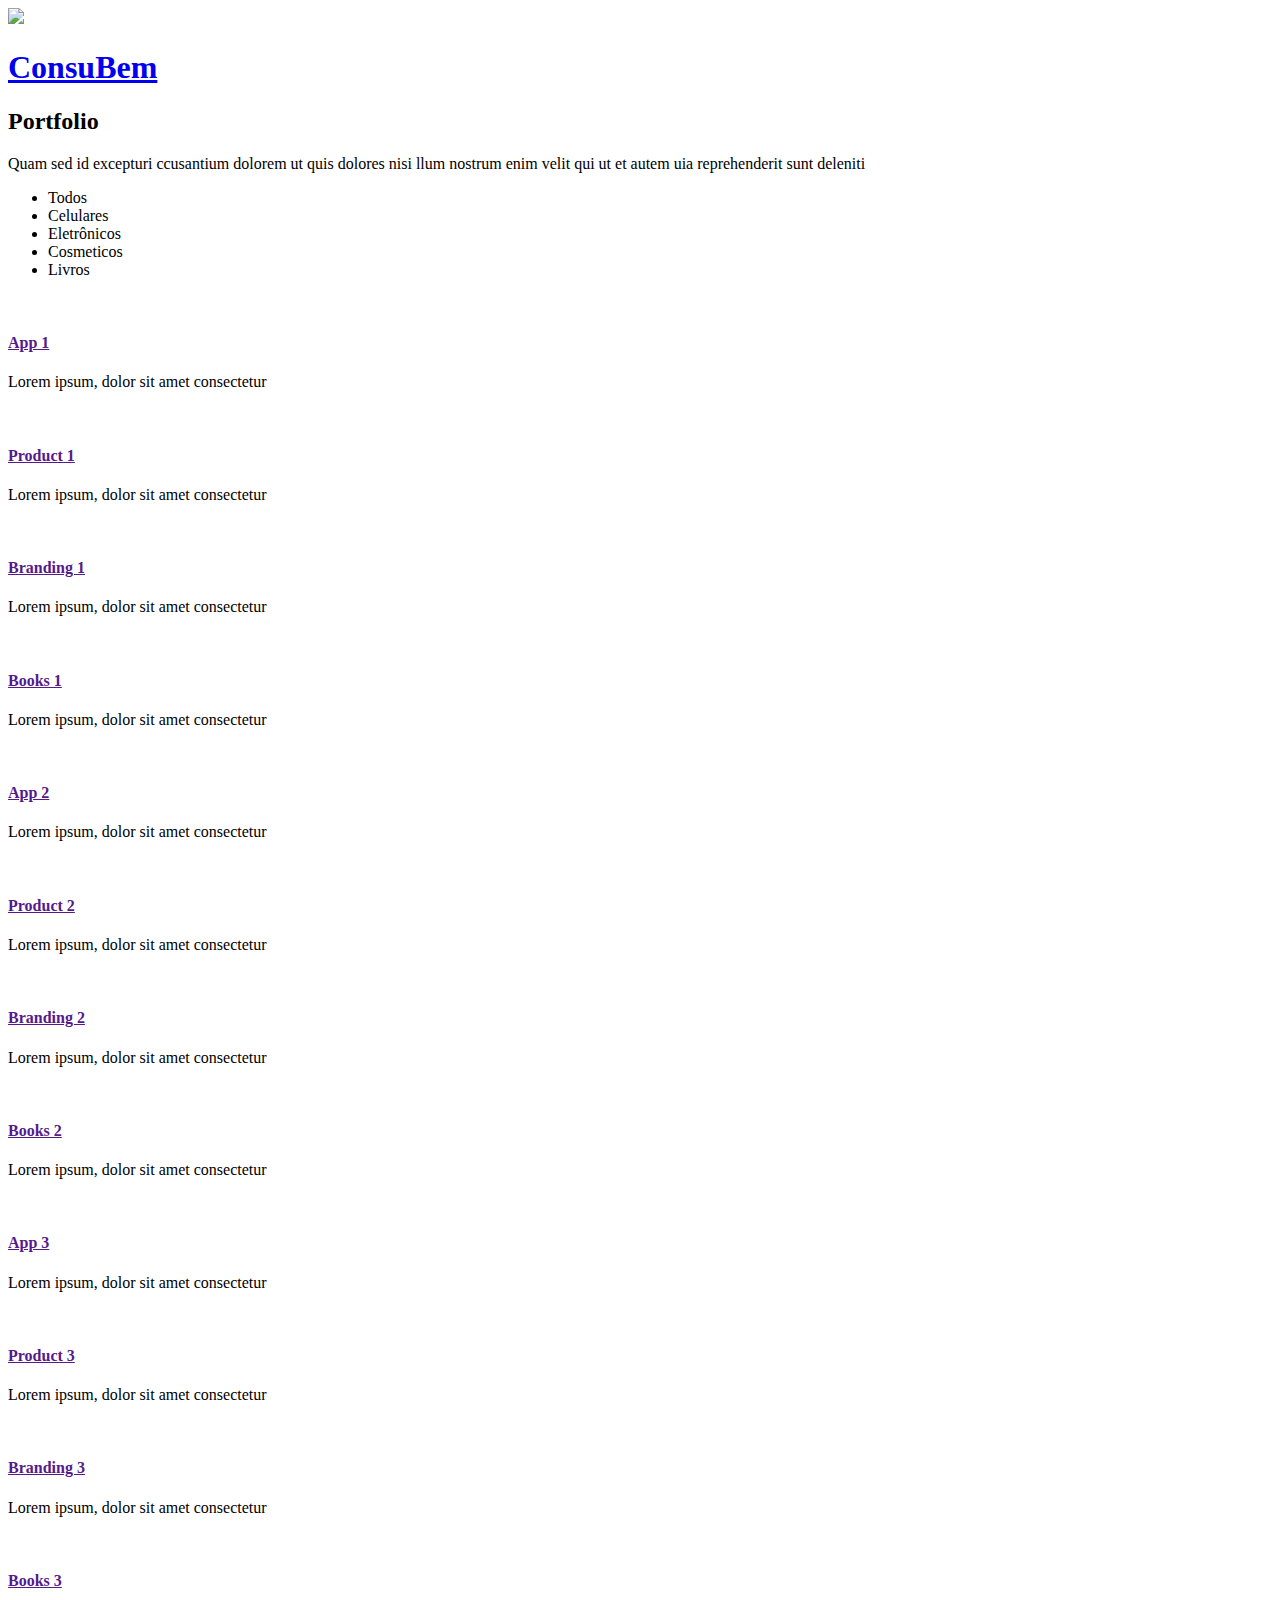
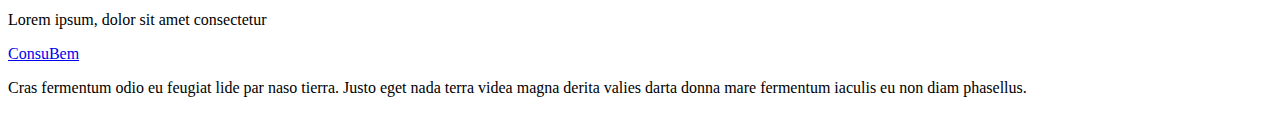
==== telas/index.html @ 3fd8dacb "ajuste do index e tela de cadastro" ====
<!DOCTYPE html>
<html lang="pt-br">

<head>
  <meta charset="utf-8">
  <meta content="width=device-width, initial-scale=1.0" name="viewport">

  <title>ConsuBem</title>
  <link href="assets/img/logo.svg" rel="icon">
  <link href="assets/img/apple-touch-icon.png" rel="apple-touch-icon">
  <link rel="preconnect" href="https://fonts.googleapis.com">
  <link rel="preconnect" href="https://fonts.gstatic.com" crossorigin>
  <link href="https://fonts.googleapis.com/css2?family=Open+Sans:ital,wght@0,300;0,400;0,500;0,600;0,700;1,300;1,400;1,600;1,700&family=Montserrat:ital,wght@0,300;0,400;0,500;0,600;0,700;1,300;1,400;1,500;1,600;1,700&family=Raleway:ital,wght@0,300;0,400;0,500;0,600;0,700;1,300;1,400;1,500;1,600;1,700&display=swap"rel="stylesheet">
  <link href="assets/vendor/bootstrap/css/bootstrap.min.css" rel="stylesheet">
  <link href="assets/vendor/bootstrap-icons/bootstrap-icons.css" rel="stylesheet">
  <link href="assets/vendor/aos/aos.css" rel="stylesheet">
  <link href="assets/vendor/glightbox/css/glightbox.min.css" rel="stylesheet">
  <link href="assets/vendor/swiper/swiper-bundle.min.css" rel="stylesheet">
  <link href="assets/css/main.css" rel="stylesheet">
</head>
<body>
  <header id="header" class="header d-flex align-items-center ">
    <div class="container-fluid container-xl d-flex align-items-center justify-content-between ">
      <a href="index.html" class="logo d-flex align-items-center">
        <img src="assets/img/logo1.svg">
        <h1>ConsuBem</h1>
      </a>
    </div>
  </header>
    <section id="portfolio" class="portfolio sections-bg-verde">
      <div class="container" data-aos="fade-up">
        <div class="section-header">
          <h2>Portfolio</h2>
          <p>Quam sed id excepturi ccusantium dolorem ut quis dolores nisi llum nostrum enim velit qui ut et autem uia
            reprehenderit sunt deleniti</p>
        </div>
        <div class="portfolio-isotope" data-portfolio-filter="*" data-portfolio-layout="masonry"
          data-portfolio-sort="original-order" data-aos="fade-up" data-aos-delay="100">
          <div>
            <ul class="portfolio-flters">
              <li data-filter="*" class="filter-active">Todos</li>
              <li data-filter=".filter-app">Celulares</li>
              <li data-filter=".filter-product">Eletrônicos</li>
              <li data-filter=".filter-branding">Cosmeticos</li>
              <li data-filter=".filter-books">Livros</li>
            </ul>
          </div>
          <div class="row gy-4 portfolio-container">
            <div class="col-xl-4 col-md-6 portfolio-item filter-app">
              <div class="portfolio-wrap">
                <a href="assets/img/portfolio/app-1.jpg" data-gallery="portfolio-gallery-app" class="glightbox"><img
                    src="assets/img/portfolio/app-1.jpg" class="img-fluid" alt=""></a>
                <div class="portfolio-info">
                  <h4><a href="" title="More Details">App 1</a></h4>
                  <p>Lorem ipsum, dolor sit amet consectetur</p>
                </div>
              </div>
            </div>
            <div class="col-xl-4 col-md-6 portfolio-item filter-product">
              <div class="portfolio-wrap">
                <a href="assets/img/portfolio/product-1.jpg" data-gallery="portfolio-gallery-app" class="glightbox"><img
                    src="assets/img/portfolio/product-1.jpg" class="img-fluid" alt=""></a>
                <div class="portfolio-info">
                  <h4><a href="" title="More Details">Product 1</a></h4>
                  <p>Lorem ipsum, dolor sit amet consectetur</p>
                </div>
              </div>
            </div>
            <div class="col-xl-4 col-md-6 portfolio-item filter-branding">
              <div class="portfolio-wrap">
                <a href="assets/img/portfolio/branding-1.jpg" data-gallery="portfolio-gallery-app"
                  class="glightbox"><img src="assets/img/portfolio/branding-1.jpg" class="img-fluid" alt=""></a>
                <div class="portfolio-info">
                  <h4><a href="" title="More Details">Branding 1</a></h4>
                  <p>Lorem ipsum, dolor sit amet consectetur</p>
                </div>
              </div>
            </div>
            <div class="col-xl-4 col-md-6 portfolio-item filter-books">
              <div class="portfolio-wrap">
                <a href="assets/img/portfolio/books-1.jpg" data-gallery="portfolio-gallery-app" class="glightbox"><img
                    src="assets/img/portfolio/books-1.jpg" class="img-fluid" alt=""></a>
                <div class="portfolio-info">
                  <h4><a href="" title="More Details">Books 1</a></h4>
                  <p>Lorem ipsum, dolor sit amet consectetur</p>
                </div>
              </div>
            </div>
            <div class="col-xl-4 col-md-6 portfolio-item filter-app">
              <div class="portfolio-wrap">
                <a href="assets/img/portfolio/app-2.jpg" data-gallery="portfolio-gallery-app" class="glightbox"><img
                    src="assets/img/portfolio/app-2.jpg" class="img-fluid" alt=""></a>
                <div class="portfolio-info">
                  <h4><a href="" title="More Details">App 2</a></h4>
                  <p>Lorem ipsum, dolor sit amet consectetur</p>
                </div>
              </div>
            </div>
            <div class="col-xl-4 col-md-6 portfolio-item filter-product">
              <div class="portfolio-wrap">
                <a href="assets/img/portfolio/product-2.jpg" data-gallery="portfolio-gallery-app" class="glightbox"><img
                    src="assets/img/portfolio/product-2.jpg" class="img-fluid" alt=""></a>
                <div class="portfolio-info">
                  <h4><a href="" title="More Details">Product 2</a></h4>
                  <p>Lorem ipsum, dolor sit amet consectetur</p>
                </div>
              </div>
            </div>
            <div class="col-xl-4 col-md-6 portfolio-item filter-branding">
              <div class="portfolio-wrap">
                <a href="assets/img/portfolio/branding-2.jpg" data-gallery="portfolio-gallery-app"
                  class="glightbox"><img src="assets/img/portfolio/branding-2.jpg" class="img-fluid" alt=""></a>
                <div class="portfolio-info">
                  <h4><a href="" title="More Details">Branding 2</a></h4>
                  <p>Lorem ipsum, dolor sit amet consectetur</p>
                </div>
              </div>
            </div>
            <div class="col-xl-4 col-md-6 portfolio-item filter-books">
              <div class="portfolio-wrap">
                <a href="assets/img/portfolio/books-2.jpg" data-gallery="portfolio-gallery-app" class="glightbox"><img
                    src="assets/img/portfolio/books-2.jpg" class="img-fluid" alt=""></a>
                <div class="portfolio-info">
                  <h4><a href="" title="More Details">Books 2</a></h4>
                  <p>Lorem ipsum, dolor sit amet consectetur</p>
                </div>
              </div>
            </div>
            <div class="col-xl-4 col-md-6 portfolio-item filter-app">
              <div class="portfolio-wrap">
                <a href="assets/img/portfolio/app-3.jpg" data-gallery="portfolio-gallery-app" class="glightbox"><img
                    src="assets/img/portfolio/app-3.jpg" class="img-fluid" alt=""></a>
                <div class="portfolio-info">
                  <h4><a href="" title="More Details">App 3</a></h4>
                  <p>Lorem ipsum, dolor sit amet consectetur</p>
                </div>
              </div>
            </div>
            <div class="col-xl-4 col-md-6 portfolio-item filter-product">
              <div class="portfolio-wrap">
                <a href="assets/img/portfolio/product-3.jpg" data-gallery="portfolio-gallery-app" class="glightbox"><img
                    src="assets/img/portfolio/product-3.jpg" class="img-fluid" alt=""></a>
                <div class="portfolio-info">
                  <h4><a href="" title="More Details">Product 3</a></h4>
                  <p>Lorem ipsum, dolor sit amet consectetur</p>
                </div>
              </div>
            </div>
            <div class="col-xl-4 col-md-6 portfolio-item filter-branding">
              <div class="portfolio-wrap">
                <a href="assets/img/portfolio/branding-3.jpg" data-gallery="portfolio-gallery-app"
                  class="glightbox"><img src="assets/img/portfolio/branding-3.jpg" class="img-fluid" alt=""></a>
                <div class="portfolio-info">
                  <h4><a href="" title="More Details">Branding 3</a></h4>
                  <p>Lorem ipsum, dolor sit amet consectetur</p>
                </div>
              </div>
            </div>
            <div class="col-xl-4 col-md-6 portfolio-item filter-books">
              <div class="portfolio-wrap">
                <a href="assets/img/portfolio/books-3.jpg" data-gallery="portfolio-gallery-app" class="glightbox"><img
                    src="assets/img/portfolio/books-3.jpg" class="img-fluid" alt=""></a>
                <div class="portfolio-info">
                  <h4><a href="" title="More Details">Books 3</a></h4>
                  <p>Lorem ipsum, dolor sit amet consectetur</p>
                </div>
              </div>
            </div>
          </div>
        </div>
      </div>
    </section>
  
  <footer id="footer" class="footer">
    <div class="container">
      <div class="row gy-4">
        <div class="col-lg-5 col-md-12 footer-info">
          <a href="index.html" class="logo d-flex align-items-center">
            <span>ConsuBem</span>
          </a>
          <p>Cras fermentum odio eu feugiat lide par naso tierra. Justo eget nada terra videa magna derita valies darta
            donna mare fermentum iaculis eu non diam phasellus.</p>
          
  </footer>
  

  <a href="#" class="scroll-top d-flex align-items-center justify-content-center"><i
      class="bi bi-arrow-up-short"></i></a>

  <div id="preloader"></div>

  <script src="assets/vendor/bootstrap/js/bootstrap.bundle.min.js"></script>
  <script src="assets/vendor/aos/aos.js"></script>
  <script src="assets/vendor/glightbox/js/glightbox.min.js"></script>
  <script src="assets/vendor/purecounter/purecounter_vanilla.js"></script>
  <script src="assets/vendor/swiper/swiper-bundle.min.js"></script>
  <script src="assets/vendor/isotope-layout/isotope.pkgd.min.js"></script>
  <script src="assets/vendor/php-email-form/validate.js"></script>
  <script src="assets/js/main.js"></script>

</body>

</html>
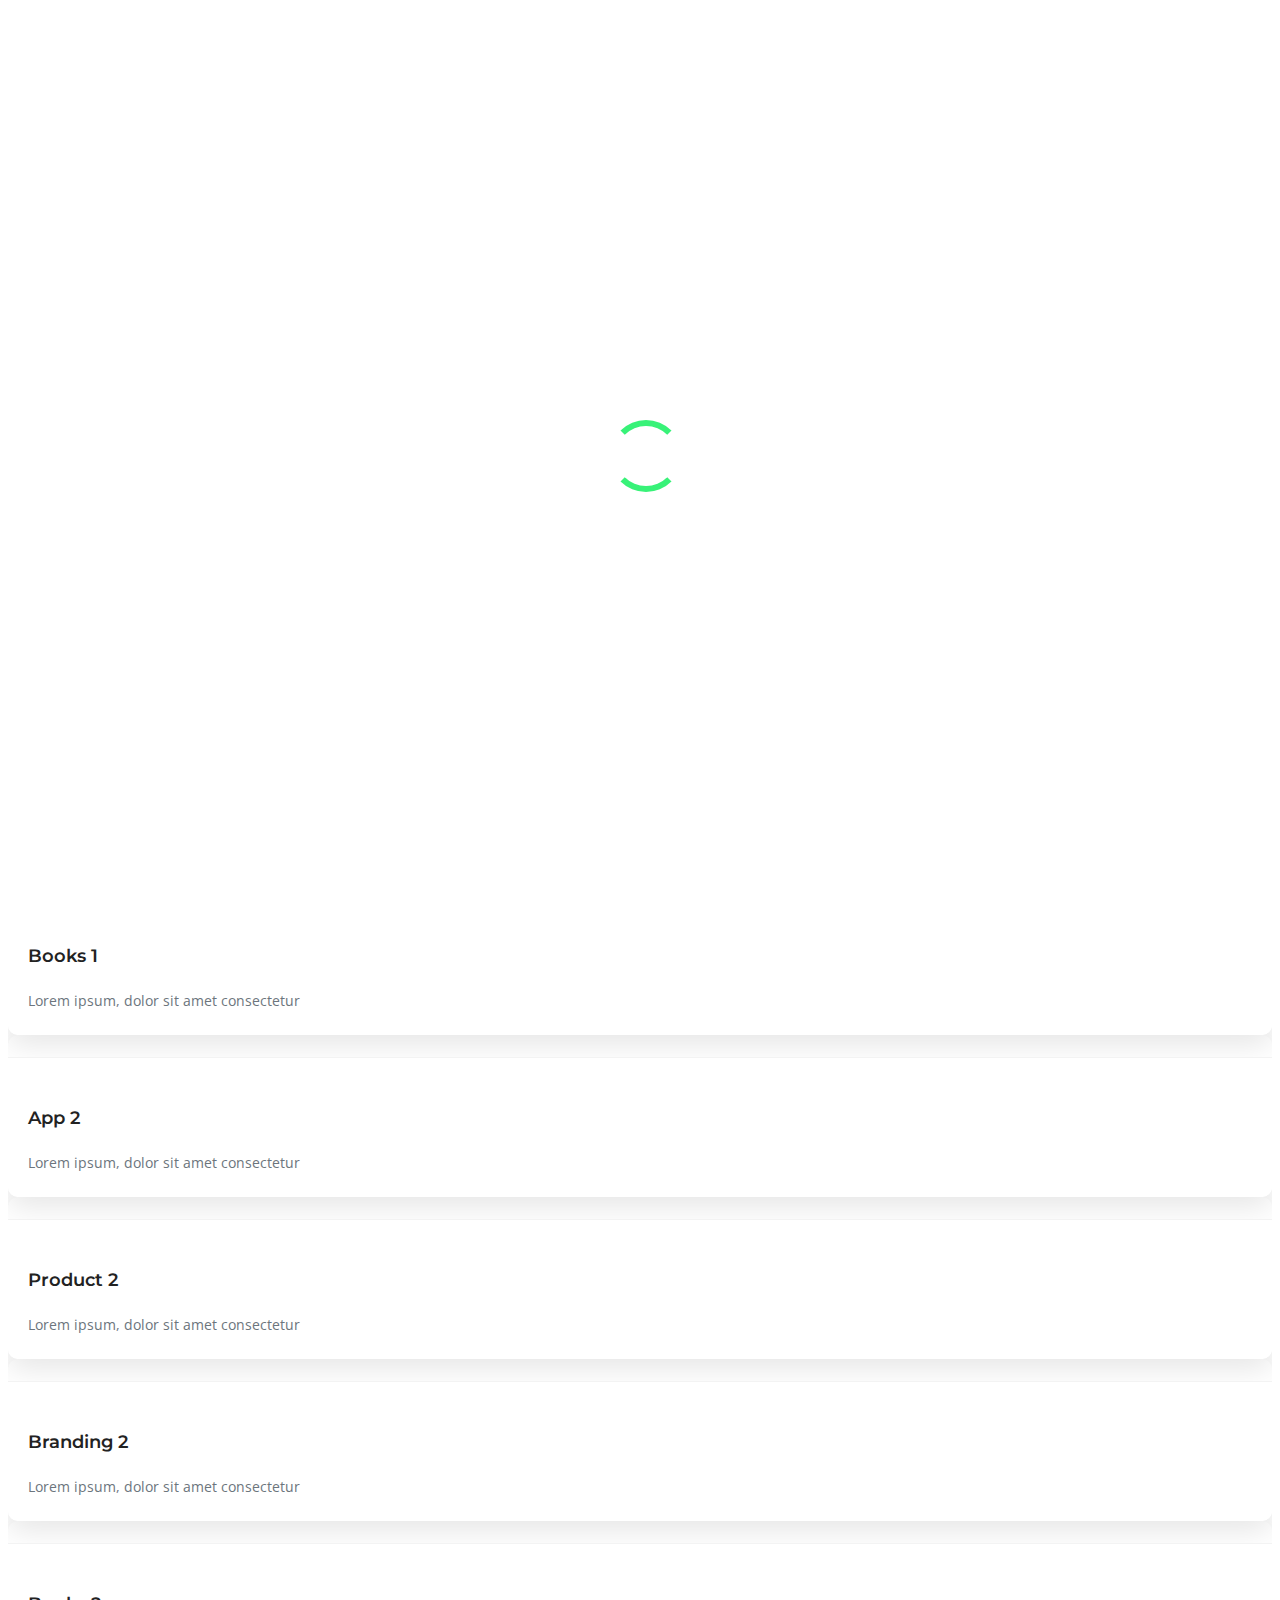
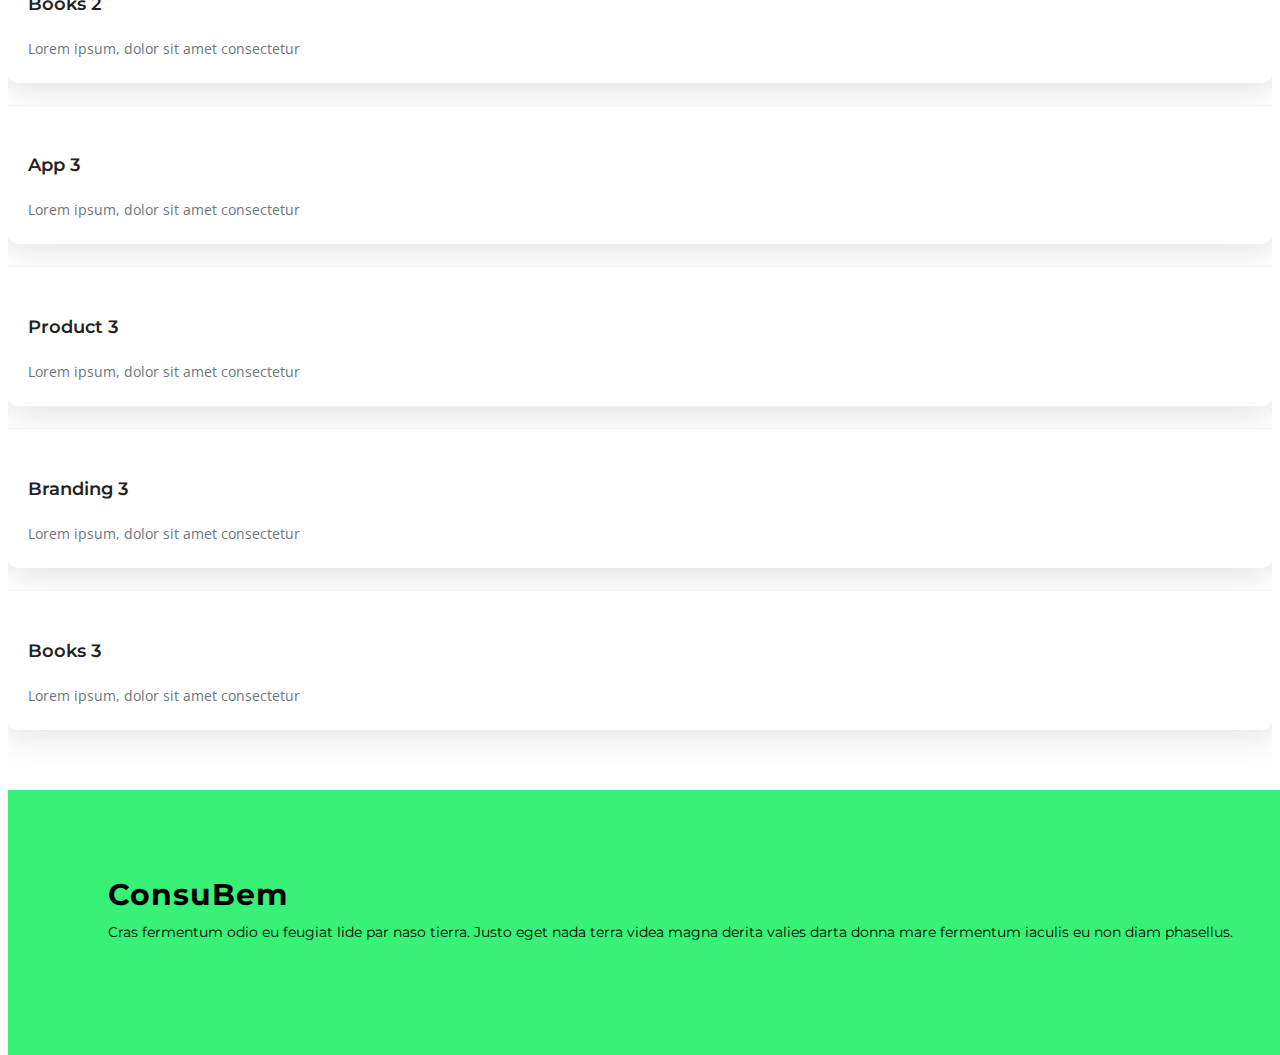
==== commit 80f84d43: "tela de login e ajustes nas outras telas" ====
--- a/telas/index.html
+++ b/telas/index.html
@@ -171,17 +171,17 @@
       </div>
     </section>
   
-  <footer id="footer" class="footer">
-    <div class="container">
-      <div class="row gy-4">
-        <div class="col-lg-5 col-md-12 footer-info">
-          <a href="index.html" class="logo d-flex align-items-center">
-            <span>ConsuBem</span>
-          </a>
-          <p>Cras fermentum odio eu feugiat lide par naso tierra. Justo eget nada terra videa magna derita valies darta
-            donna mare fermentum iaculis eu non diam phasellus.</p>
-          
-  </footer>
+    <footer id="footer" class="footer">
+      <div class="container">
+        <div class="row gy-4">
+          <div class="col-lg-5 col-md-12 footer-info">
+            <a href="index.html" class="logo d-flex align-items-center">
+              <span>ConsuBem</span>
+            </a>
+            <p>Cras fermentum odio eu feugiat lide par naso tierra. Justo eget nada terra videa magna derita valies darta
+              donna mare fermentum iaculis eu non diam phasellus.</p>
+            
+    </footer>
   
 
   <a href="#" class="scroll-top d-flex align-items-center justify-content-center"><i
--- a/telas/assets/css/main.css
+++ b/telas/assets/css/main.css
@@ -0,0 +1,675 @@
+/**
+* Template Name: Impact
+* Updated: Sep 18 2023 with Bootstrap v5.3.2
+* Template URL: https://bootstrapmade.com/impact-bootstrap-business-website-template/
+* Author: BootstrapMade.com
+* License: https://bootstrapmade.com/license/
+*/
+
+/*--------------------------------------------------------------
+# Set main reusable colors and fonts using CSS variables
+# Learn more about CSS variables at https://developer.mozilla.org/en-US/docs/Web/CSS/Using_CSS_custom_properties
+--------------------------------------------------------------*/
+.bg-verde{
+  background-color:#38F278;
+}
+.bg-verde_escuro{
+  background-color:#2BC943
+}
+
+/* Fonts */
+:root {
+  --font-default: "Open Sans", system-ui, -apple-system, "Segoe UI", Roboto, "Helvetica Neue", Arial, "Noto Sans", "Liberation Sans", sans-serif, "Apple Color Emoji", "Segoe UI Emoji", "Segoe UI Symbol", "Noto Color Emoji";
+  --font-primary: "Montserrat", sans-serif;
+  --font-secondary: "Poppins", sans-serif;
+}
+
+/* Colors */
+:root {
+  --color-default: #222222;
+  --color-primary: #38F278;
+  --color-secondary: #1d822c;
+}
+
+/* Smooth scroll behavior */
+:root {
+  scroll-behavior: smooth;
+}
+
+/*--------------------------------------------------------------
+# General
+--------------------------------------------------------------*/
+body {
+  font-family: var(--font-default);
+  color: var(--color-default);
+}
+
+a {
+  color: var(--color-primary);
+  text-decoration: none;
+}
+
+a:hover {
+  color: #00b6a1;
+  text-decoration: none;
+}
+
+h1,
+h2,
+h3,
+h4,
+h5,
+h6 {
+  font-family: var(--font-primary);
+}
+
+/*--------------------------------------------------------------
+# Sections & Section Header
+--------------------------------------------------------------*/
+section {
+  padding: 60px 0;
+  overflow: hidden;
+}
+
+.sections-bg {
+  background-color: #f6f6f6;
+}
+
+.section-header {
+  text-align: center;
+  padding-bottom: 60px;
+}
+
+.section-header h2 {
+  font-size: 32px;
+  font-weight: 600;
+  margin-bottom: 20px;
+  padding-bottom: 20px;
+  position: relative;
+}
+
+.section-header h2:after {
+  content: "";
+  position: absolute;
+  display: block;
+  width: 50px;
+  height: 3px;
+  background: var(--color-primary);
+  left: 0;
+  right: 0;
+  bottom: 0;
+  margin: auto;
+}
+
+.section-header p {
+  margin-bottom: 0;
+  color: #6f6f6f;
+}
+
+/*--------------------------------------------------------------
+# Scroll top button
+--------------------------------------------------------------*/
+.scroll-top {
+  position: fixed;
+  visibility: hidden;
+  opacity: 0;
+  right: 15px;
+  bottom: -15px;
+  z-index: 99999;
+  background: var(--color-secondary);
+  width: 44px;
+  height: 44px;
+  border-radius: 50px;
+  transition: all 0.4s;
+}
+
+.scroll-top i {
+  font-size: 24px;
+  color: #fff;
+  line-height: 0;
+}
+
+.scroll-top:hover {
+  background: var(--color-secondary);
+  color: #fff;
+}
+
+.scroll-top.active {
+  visibility: visible;
+  opacity: 1;
+  bottom: 15px;
+}
+
+/*--------------------------------------------------------------
+# Preloader
+--------------------------------------------------------------*/
+#preloader {
+  position: fixed;
+  inset: 0;
+  z-index: 999999;
+  overflow: hidden;
+  background: #fff;
+  transition: all 0.6s ease-out;
+}
+
+#preloader:before {
+  content: "";
+  position: fixed;
+  top: calc(50% - 30px);
+  left: calc(50% - 30px);
+  border: 6px solid #fff;
+  border-color: var(--color-primary) transparent var(--color-primary) transparent;
+  border-radius: 50%;
+  width: 60px;
+  height: 60px;
+  animation: animate-preloader 1.5s linear infinite;
+}
+
+@keyframes animate-preloader {
+  0% {
+    transform: rotate(0deg);
+  }
+
+  100% {
+    transform: rotate(360deg);
+  }
+}
+
+/*--------------------------------------------------------------
+# Disable aos animation delay on mobile devices
+--------------------------------------------------------------*/
+@media screen and (max-width: 768px) {
+  [data-aos-delay] {
+    transition-delay: 0 !important;
+  }
+}
+
+/*--------------------------------------------------------------
+# Header
+--------------------------------------------------------------*/
+.topbar {
+  background: var(--color-primary);
+  height: 40px;
+  font-size: 14px;
+  transition: all 0.5s;
+  color: #000;
+  padding: 0;
+}
+
+.topbar .contact-info i {
+  font-style: normal;
+  color: #fff;
+  line-height: 0;
+}
+
+.topbar .contact-info i a,
+.topbar .contact-info i span {
+  padding-left: 5px;
+  color: #fff;
+}
+
+@media (max-width: 575px) {
+
+  .topbar .contact-info i a,
+  .topbar .contact-info i span {
+    font-size: 13px;
+  }
+}
+
+.topbar .contact-info i a {
+  line-height: 0;
+  transition: 0.3s;
+}
+
+.header {
+  transition: all 0.5s;
+  z-index: 997;
+  height: 90px;
+  background-color: var(--color-primary);
+}
+
+.header.sticked {
+  position: fixed;
+  top: 0;
+  right: 0;
+  left: 0;
+  height: 70px;
+  box-shadow: 0px 2px 20px rgba(0, 0, 0, 0.1);
+}
+
+.header .logo img {
+  max-height: 40px;
+  margin-right: 6px;
+}
+
+.header .logo h1 {
+  font-size: 30px;
+  margin: 0;
+  font-weight: 600;
+  letter-spacing: 0.8px;
+  color: var(--color-secondary);
+  font-family: var(--font-primary);
+}
+
+.header .logo h1 span {
+  color: #f96f59;
+}
+
+.sticked-header-offset {
+  margin-top: 70px;
+}
+
+section {
+  scroll-margin-top: 70px;
+}
+
+/*--------------------------------------------------------------
+# Desktop Navigation
+--------------------------------------------------------------*/
+@media (min-width: 1280px) {
+  .navbar {
+    padding: 0;
+  }
+
+  .navbar ul {
+    margin: 0;
+    padding: 0;
+    display: flex;
+    list-style: none;
+    align-items: center;
+  }
+
+  .navbar li {
+    position: relative;
+  }
+
+  .navbar>ul>li {
+    white-space: nowrap;
+    padding: 10px 0 10px 28px;
+  }
+
+  .navbar a,
+  .navbar a:focus {
+    display: flex;
+    align-items: center;
+    justify-content: space-between;
+    padding: 0 3px;
+    font-family: var(--font-secondary);
+    font-size: 16px;
+    font-weight: 600;
+    color: rgba(255, 255, 255, 0.6);
+    white-space: nowrap;
+    transition: 0.3s;
+    position: relative;
+  }
+
+  .navbar a i,
+  .navbar a:focus i {
+    font-size: 12px;
+    line-height: 0;
+    margin-left: 5px;
+  }
+
+  .navbar>ul>li>a:before {
+    content: "";
+    position: absolute;
+    width: 100%;
+    height: 2px;
+    bottom: -6px;
+    left: 0;
+    background-color: var(--color-secondary);
+    visibility: hidden;
+    width: 0px;
+    transition: all 0.3s ease-in-out 0s;
+  }
+
+  .navbar a:hover:before,
+  .navbar li:hover>a:before,
+  .navbar .active:before {
+    visibility: visible;
+    width: 100%;
+  }
+
+  .navbar a:hover,
+  .navbar .active,
+  .navbar .active:focus,
+  .navbar li:hover>a {
+    color: #fff;
+  }
+}
+
+@media (min-width: 1280px) and (max-width: 1366px) {
+  .navbar .dropdown .dropdown ul {
+    left: -90%;
+  }
+
+  .navbar .dropdown .dropdown:hover>ul {
+    left: -100%;
+  }
+}
+
+@media (min-width: 1280px) {
+
+  .mobile-nav-show,
+  .mobile-nav-hide {
+    display: none;
+  }
+}
+
+/*--------------------------------------------------------------
+# Mobile Navigation
+--------------------------------------------------------------*/
+@media (max-width: 1279px) {
+  .navbar {
+    position: fixed;
+    top: 0;
+    right: -100%;
+    width: 100%;
+    max-width: 400px;
+    bottom: 0;
+    transition: 0.3s;
+    z-index: 9997;
+  }
+
+  .navbar a,
+  .navbar a:focus {
+    display: flex;
+    align-items: center;
+    justify-content: space-between;
+    padding: 10px 20px;
+    font-family: var(--font-primary);
+    font-size: 15px;
+    font-weight: 600;
+    color: #000;
+    white-space: nowrap;
+    transition: 0.3s;
+  }
+
+  .navbar a i,
+  .navbar a:focus i {
+    font-size: 12px;
+    line-height: 0;
+    margin-left: 5px;
+  }
+
+  .navbar a:hover,
+  .navbar .active,
+  .navbar .active:focus,
+  .navbar li:hover>a {
+    color: #fff;
+  }
+
+  .navbar .getstarted,
+  .navbar .getstarted:focus {
+    background: var(--color-primary);
+    padding: 8px 20px;
+    border-radius: 4px;
+    margin: 15px;
+    color: #fff;
+  }
+
+  .navbar .getstarted:hover,
+  .navbar .getstarted:focus:hover {
+    color: #fff;
+    background: rgba(0, 131, 116, 0.8);
+  }
+
+  .navbar .dropdown ul,
+  .navbar .dropdown .dropdown ul {
+    position: static;
+    display: none;
+    padding: 10px 0;
+    margin: 10px 20px;
+    transition: all 0.5s ease-in-out;
+    background-color: #007466;
+    border: 1px solid #006459;
+  }
+
+  .navbar .dropdown>.dropdown-active,
+  .navbar .dropdown .dropdown>.dropdown-active {
+    display: block;
+  }
+
+  .mobile-nav-show {
+    color: rgba(255, 255, 255, 0.6);
+    font-size: 28px;
+    cursor: pointer;
+    line-height: 0;
+    transition: 0.5s;
+    z-index: 9999;
+    margin-right: 10px;
+  }
+
+  .mobile-nav-hide {
+    color: #fff;
+    font-size: 32px;
+    cursor: pointer;
+    line-height: 0;
+    transition: 0.5s;
+    position: fixed;
+    right: 20px;
+    top: 20px;
+    z-index: 9999;
+  }
+
+  .mobile-nav-active {
+    overflow: hidden;
+  }
+
+  .mobile-nav-active .navbar {
+    right: 0;
+  }
+
+  .mobile-nav-active .navbar:before {
+    content: "";
+    position: fixed;
+    inset: 0;
+    background: rgba(0, 106, 93, 0.8);
+    z-index: 9996;
+  }
+}
+
+/*--------------------------------------------------------------
+# Portfolio Section
+--------------------------------------------------------------*/
+.portfolio .portfolio-flters {
+  padding: 0 0 20px 0;
+  margin: 0 auto;
+  list-style: none;
+  text-align: center;
+}
+
+.portfolio .portfolio-flters li {
+  cursor: pointer;
+  display: inline-block;
+  padding: 0;
+  font-size: 18px;
+  font-weight: 500;
+  margin: 0 10px;
+  line-height: 1;
+  transition: all 0.3s ease-in-out;
+}
+
+.portfolio .portfolio-flters li:hover,
+.portfolio .portfolio-flters li.filter-active {
+  color: var(--color-primary);
+}
+
+.portfolio .portfolio-flters li:first-child {
+  margin-left: 0;
+}
+
+.portfolio .portfolio-flters li:last-child {
+  margin-right: 0;
+}
+
+@media (max-width: 575px) {
+  .portfolio .portfolio-flters li {
+    font-size: 14px;
+    margin: 0 5px;
+  }
+}
+
+.portfolio .portfolio-wrap {
+  box-shadow: 0px 10px 30px rgba(0, 0, 0, 0.1);
+  border-radius: 10px;
+  height: 100%;
+  overflow: hidden;
+}
+
+.portfolio .portfolio-wrap img {
+  transition: 0.3s;
+  position: relative;
+  z-index: 1;
+}
+
+.portfolio .portfolio-wrap .portfolio-info {
+  padding: 25px 20px;
+  background-color: #fff;
+  position: relative;
+  border-top: 1px solid #f3f3f3;
+  z-index: 2;
+}
+
+.portfolio .portfolio-wrap .portfolio-info h4 {
+  font-size: 18px;
+  font-weight: 600;
+  padding-right: 50px;
+}
+
+.portfolio .portfolio-wrap .portfolio-info h4 a {
+  color: var(--color-default);
+  transition: 0.3s;
+}
+
+.portfolio .portfolio-wrap .portfolio-info h4 a:hover {
+  color: var(--color-primary);
+}
+
+.portfolio .portfolio-wrap .portfolio-info p {
+  color: #6c757d;
+  font-size: 14px;
+  margin-bottom: 0;
+  padding-right: 50px;
+}
+
+.portfolio .portfolio-wrap:hover img {
+  transform: scale(1.1);
+}
+
+/*--------------------------------------------------------------
+# Footer
+--------------------------------------------------------------*/
+.footer {
+  font-size: 14px;
+  background-color: var(--color-primary);
+  width: 100%;
+  padding: 100px ;
+  color: #000;
+  position: absolute;
+}
+
+.footer .footer-info .logo {
+  line-height: 0;
+  margin-bottom: 25px;
+}
+
+.footer .footer-info .logo img {
+  max-height: 40px;
+  margin-right: 6px;
+}
+
+.footer .footer-info .logo span {
+  font-size: 30px;
+  font-weight: 700;
+  letter-spacing: 1px;
+  color: #000;
+  font-family: var(--font-primary);
+}
+
+.footer .footer-info p {
+  font-size: 14px;
+  font-family: var(--font-primary);
+}
+
+.footer .social-links a {
+  display: flex;
+  align-items: center;
+  justify-content: center;
+  width: 40px;
+  height: 40px;
+  border-radius: 50%;
+  border: 1px solid #000;
+  font-size: 16px;
+  color: #000;
+  margin-right: 10px;
+  transition: 0.3s;
+}
+
+.footer .social-links a:hover {
+  color: #000;
+  border-color: #fff;
+}
+
+.footer h4 {
+  font-size: 16px;
+  font-weight: bold;
+  position: relative;
+  padding-bottom: 12px;
+}
+
+.footer .footer-links {
+  margin-bottom: 30px;
+}
+
+.footer .footer-links ul {
+  list-style: none;
+  padding: 0;
+  margin: 0;
+}
+
+.footer .footer-links ul i {
+  padding-right: 2px;
+  color: #000;
+  font-size: 12px;
+  line-height: 0;
+}
+
+.footer .footer-links ul li {
+  padding: 10px 0;
+  display: flex;
+  align-items: center;
+}
+
+.footer .footer-links ul li:first-child {
+  padding-top: 0;
+}
+
+.footer .footer-links ul a {
+  color: #000;
+  transition: 0.3s;
+  display: inline-block;
+  line-height: 1;
+}
+
+.footer .footer-links ul a:hover {
+  color: #fff;
+}
+
+.footer .footer-contact p {
+  line-height: 26px;
+}
+
+.footer .copyright {
+  text-align: center;
+}
+
+.footer .credits {
+  padding-top: 4px;
+  text-align: center;
+  font-size: 13px;
+}
+
+.footer .credits a {
+  color: #fff;
+}